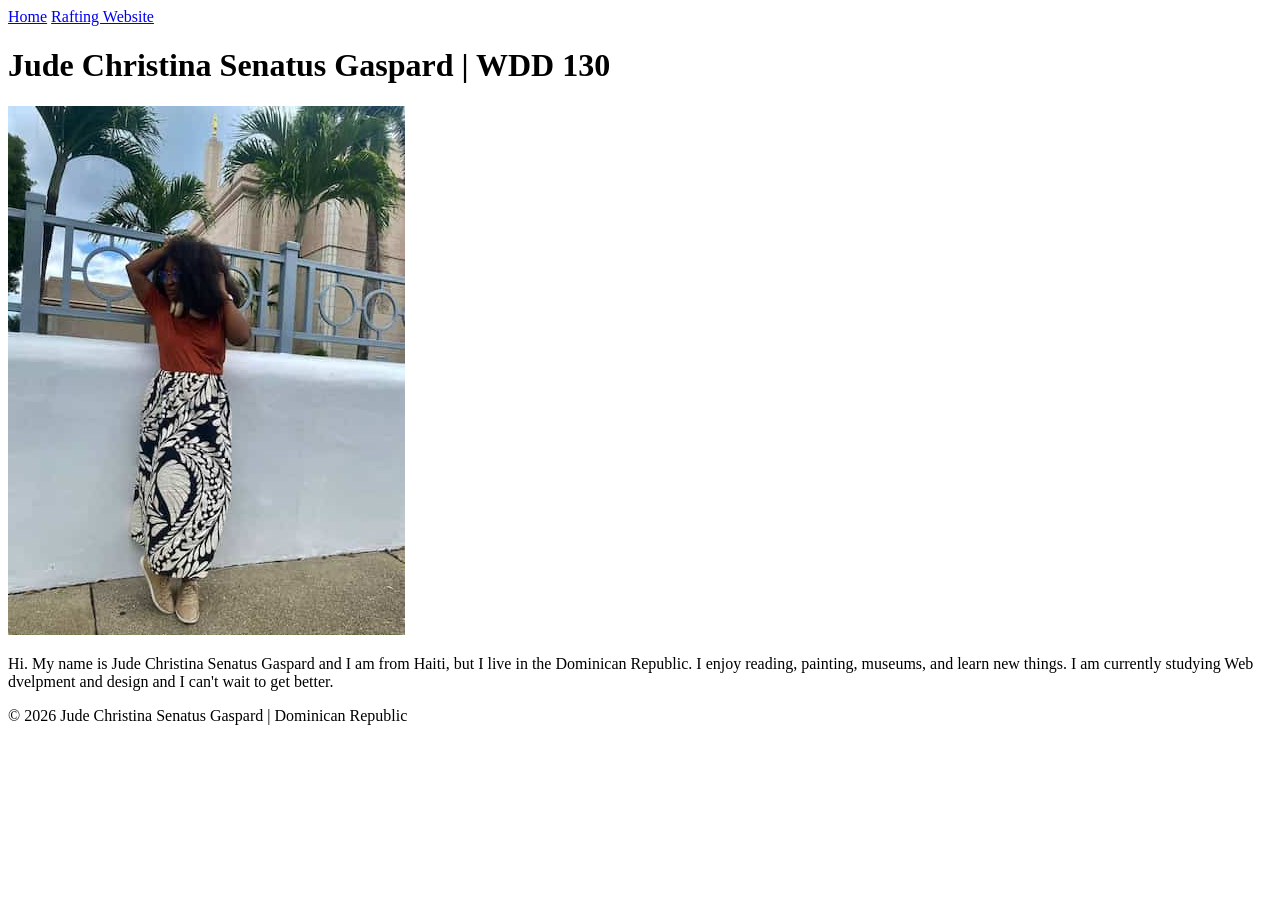
==== week01/index.html @ 80985396 "Update Jude's WDD 130 homepage" ====
<!DOCTYPE html>
<html lang="en-US">

<head>
    <meta charset="utf-8">
    <meta name="viewport" content="width=device-width, initial-scale=1.0">
    <title>Jude Christina Senatus Gaspard | WDD 130</title>
    <meta name="description" content="Jude Chrisitna Senatus Gaspard's WDD 130 course homepage.">
    <meta name="author" content="Jude Christina Senatus Gaspard ">
</head>

<body>

    <header>
        <nav>
            <a href="#">Home</a>
            <a href="wwr/">Rafting Website</a>
        </nav>
    </header>

    <main>
        <h1>Jude Christina Senatus Gaspard | WDD 130</h1>

        <img src="images/jude-small.jpg" alt="Jude Christina Senatus Gaspard" width="397"
          height="529">

        <p>

            Hi. My name is Jude Christina Senatus Gaspard and I am from Haiti, but I live in the
            Dominican
            Republic. I
            enjoy reading, painting, museums, and learn new things. I am currently
            studying
            Web
            dvelpment and design and I can't wait to get better.

        </p>

    </main>

    <footer>
        <p>© 2026 Jude Christina Senatus Gaspard | Dominican Republic</p>
    </footer>

</body>

</html>
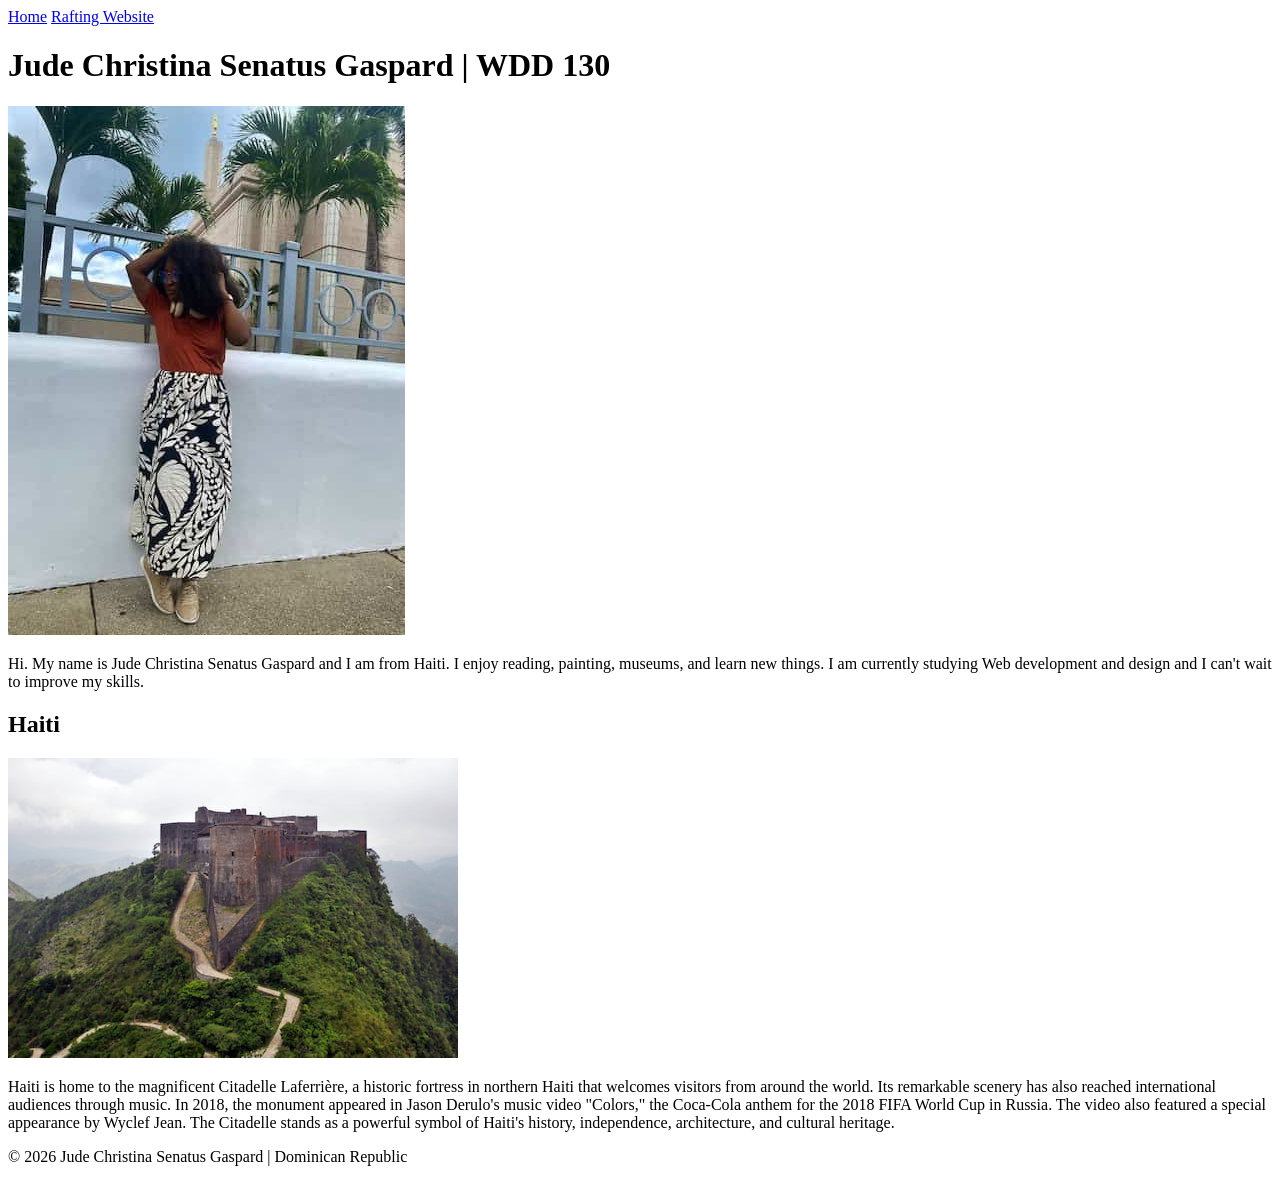
==== commit 6e19f3cb: "Complete WDD 130 Week 02 homepage" ====
--- a/week01/index.html
+++ b/week01/index.html
@@ -26,17 +26,37 @@
 
         <p>
 
-            Hi. My name is Jude Christina Senatus Gaspard and I am from Haiti, but I live in the
-            Dominican
-            Republic. I
+            Hi. My name is Jude Christina Senatus Gaspard and I am from Haiti. I
             enjoy reading, painting, museums, and learn new things. I am currently
             studying
             Web
-            dvelpment and design and I can't wait to get better.
+            development and design and I can't wait to improve my skills.
 
         </p>
 
     </main>
+
+    <aside>
+        <h2>Haiti</h2>
+
+        <img src="images/citadelle-laferriere.jpg"
+          alt="Citadelle Laferrière historic fortress in Haiti" width="450" height="300">
+
+        <p>
+
+            Haiti is home to the magnificent Citadelle Laferrière,
+            a historic fortress in northern Haiti that welcomes
+            visitors from around the world. Its remarkable scenery
+            has also reached international audiences through music.
+            In 2018, the monument appeared in Jason Derulo's music
+            video "Colors," the Coca-Cola anthem for the 2018 FIFA
+            World Cup in Russia. The video also featured a special
+            appearance by Wyclef Jean. The Citadelle stands as a
+            powerful symbol of Haiti's history, independence,
+            architecture, and cultural heritage.
+        </p>
+
+    </aside>
 
     <footer>
         <p>© 2026 Jude Christina Senatus Gaspard | Dominican Republic</p>
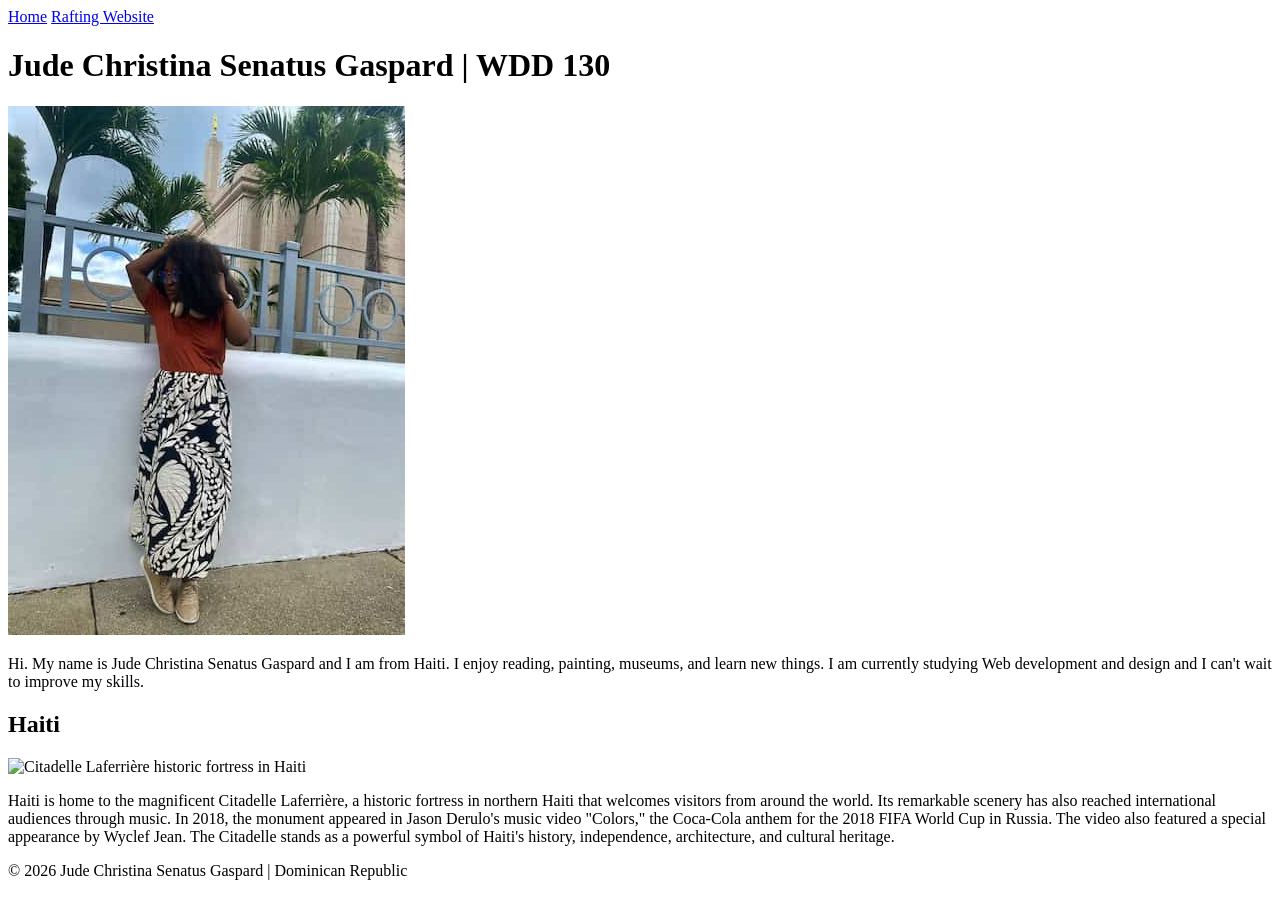
==== commit e0725603: "Fix Citadelle image path" ====
--- a/week01/index.html
+++ b/week01/index.html
@@ -39,7 +39,7 @@
     <aside>
         <h2>Haiti</h2>
 
-        <img src="images/citadelle-laferriere.jpg"
+        <img src="week01/images/citadelle-laferriere.jpg"
           alt="Citadelle Laferrière historic fortress in Haiti" width="450" height="300">
 
         <p>
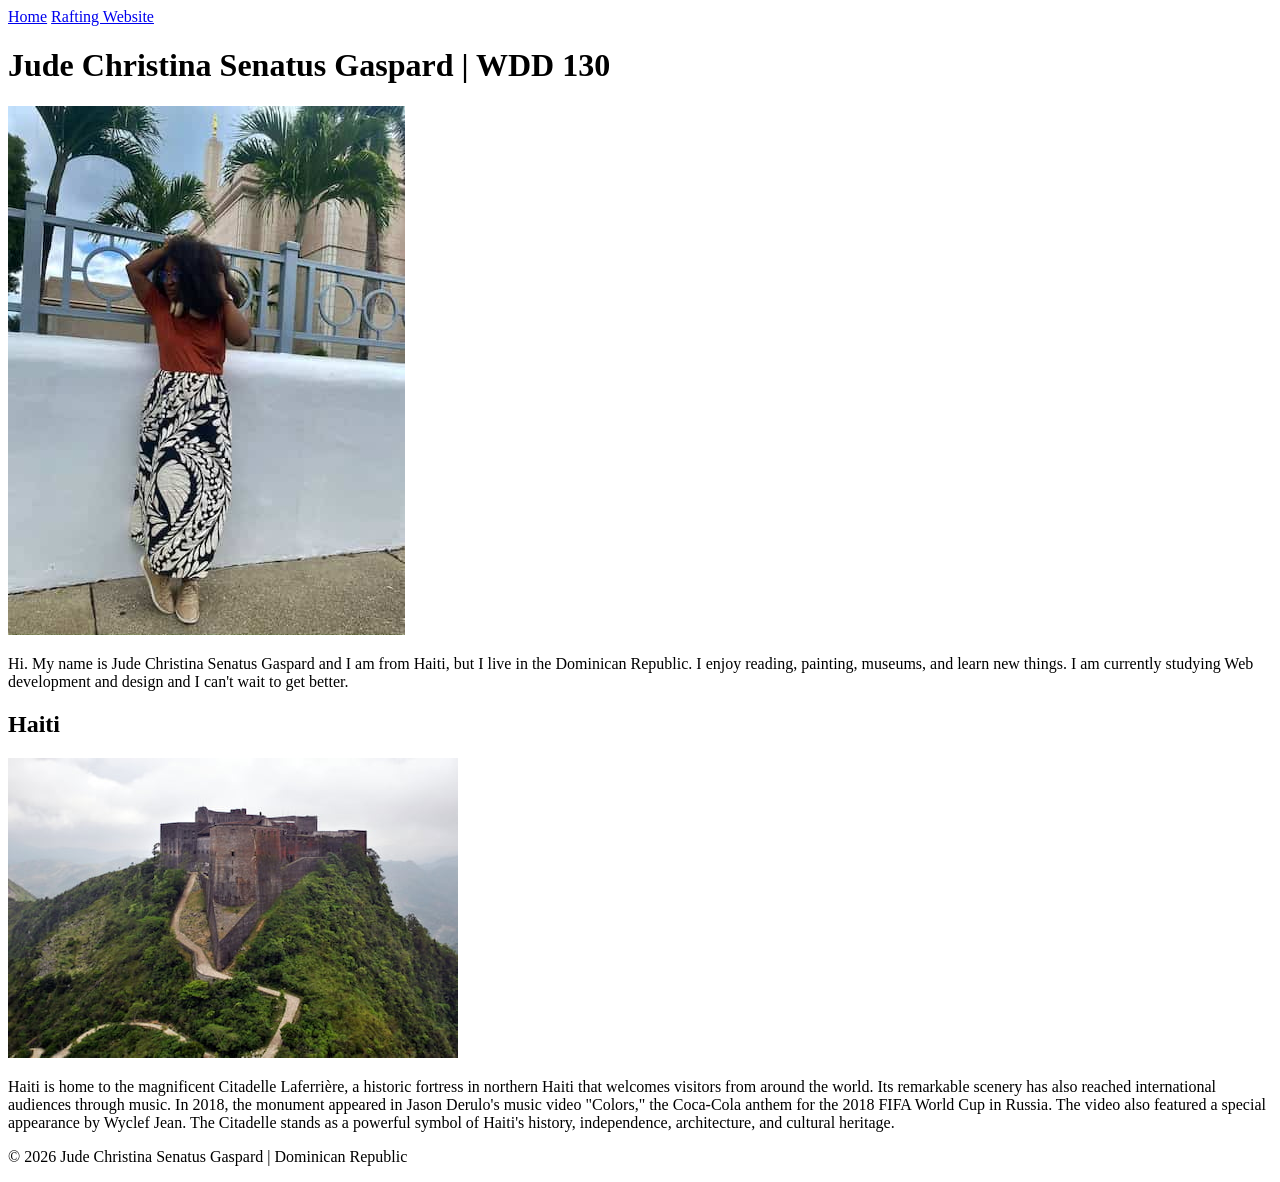
==== commit c1f8206b: "Restore homepage images" ====
--- a/week01/index.html
+++ b/week01/index.html
@@ -26,11 +26,13 @@
 
         <p>
 
-            Hi. My name is Jude Christina Senatus Gaspard and I am from Haiti. I
+            Hi. My name is Jude Christina Senatus Gaspard and I am from Haiti, but I live in the
+            Dominican
+            Republic. I
             enjoy reading, painting, museums, and learn new things. I am currently
             studying
             Web
-            development and design and I can't wait to improve my skills.
+            development and design and I can't wait to get better.
 
         </p>
 
@@ -39,11 +41,10 @@
     <aside>
         <h2>Haiti</h2>
 
-        <img src="week01/images/citadelle-laferriere.jpg"
+        <img src="images/citadelle-laferriere.jpg"
           alt="Citadelle Laferrière historic fortress in Haiti" width="450" height="300">
 
         <p>
-
             Haiti is home to the magnificent Citadelle Laferrière,
             a historic fortress in northern Haiti that welcomes
             visitors from around the world. Its remarkable scenery
